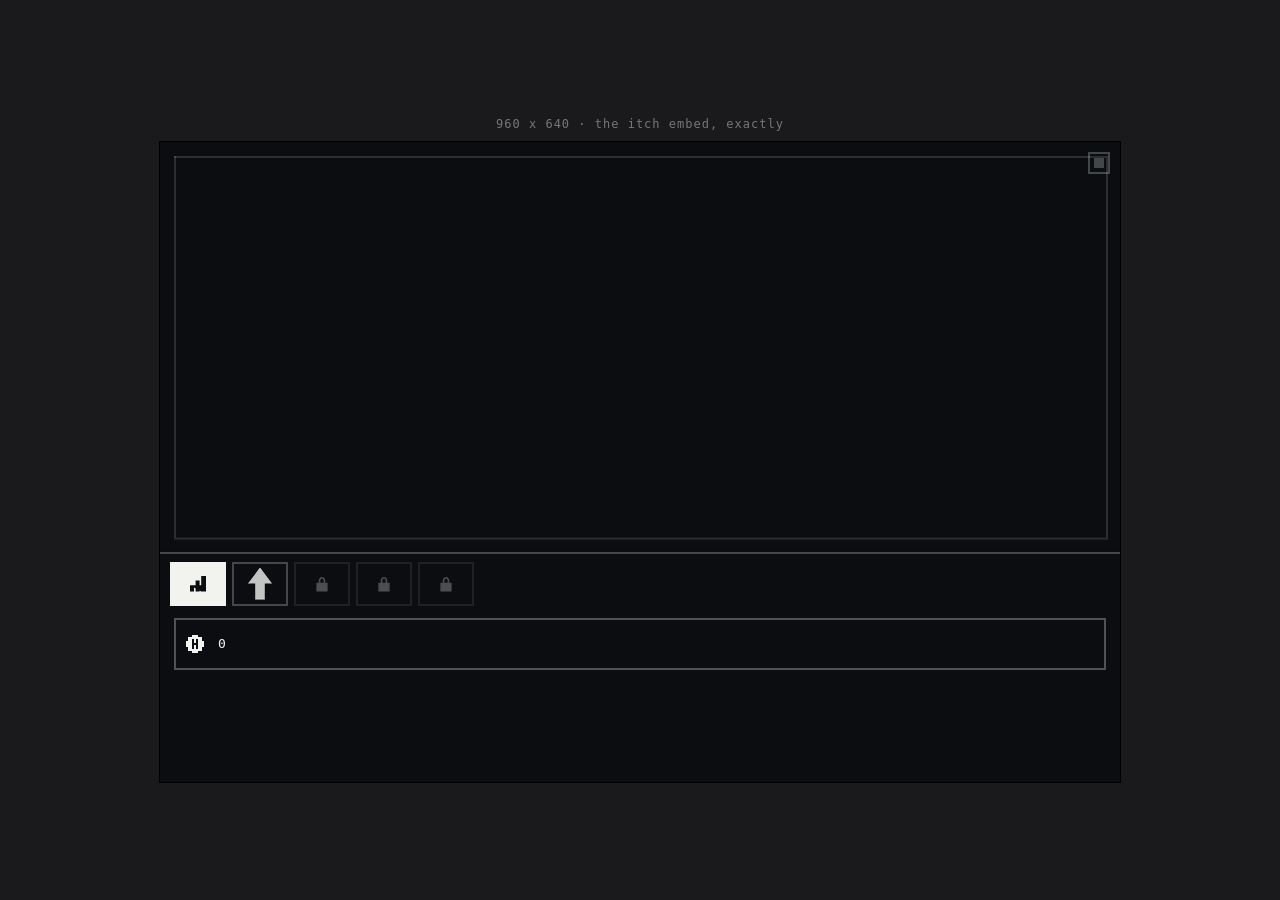
==== dev-itch.html @ 8f6346db "mobile-simultaneous law + narrow media query, 44px tabs, dev-itch preview page Co-Authored-By: Claud" ====
<!DOCTYPE html>
<html lang="en">
<head>
<meta charset="utf-8">
<title>Atomling · itch embed preview 960x640</title>
<style>
  body{ margin:0; min-height:100vh; background:#1a1a1c; display:flex; flex-direction:column;
    align-items:center; justify-content:center; gap:10px; font-family:Consolas,monospace; }
  iframe{ width:960px; height:640px; border:1px solid #000; background:#08090b; }
  p{ color:#777; font-size:12px; letter-spacing:1px; margin:0; }
</style>
</head>
<body>
<p>960 x 640 · the itch embed, exactly</p>
<iframe src="index.html?v=1"></iframe>
</body>
</html>
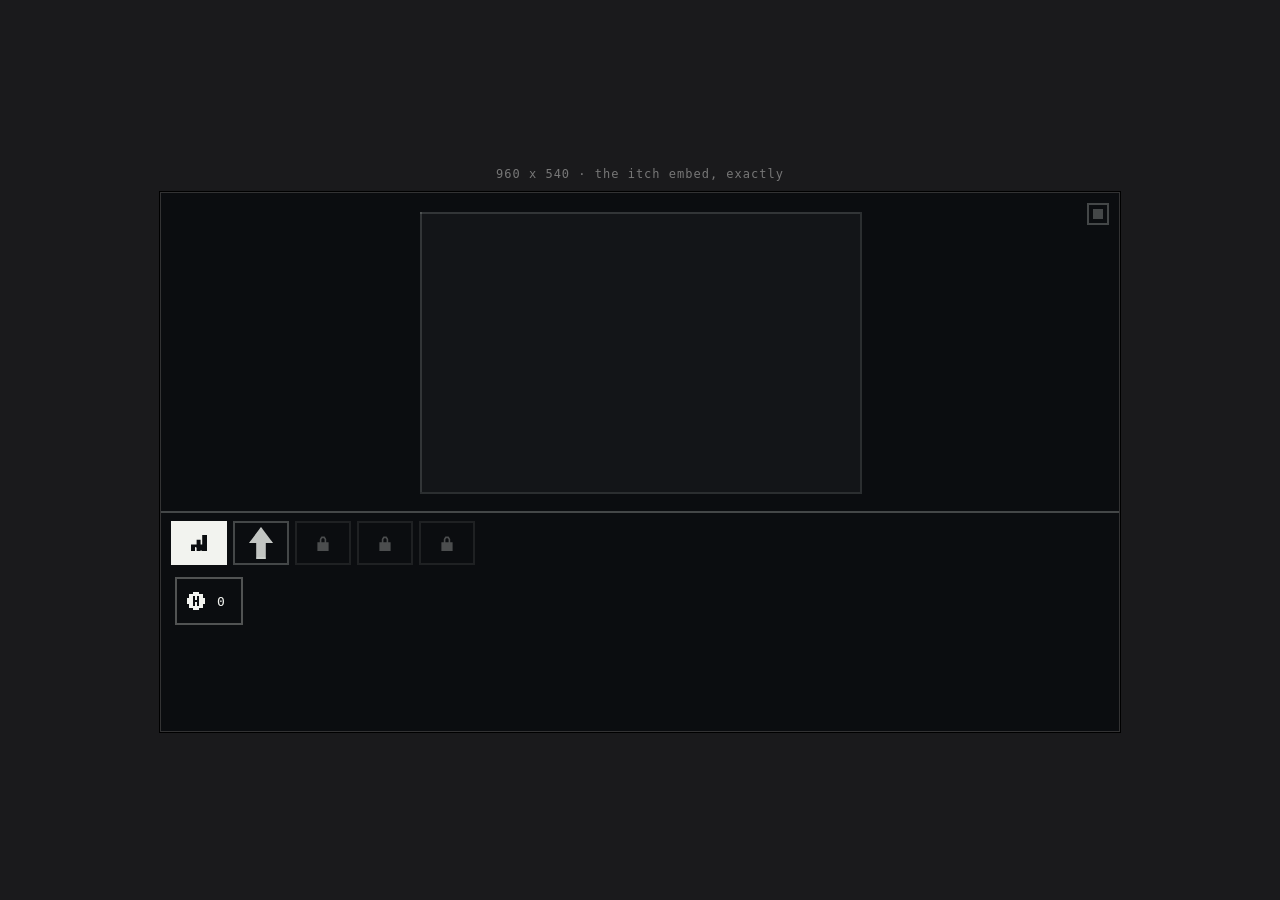
==== commit b85d42c5: "16:9 conversion: 960x540 authored, integer upscale with device-res canvas, compact rows, full-name t" ====
--- a/dev-itch.html
+++ b/dev-itch.html
@@ -2,16 +2,16 @@
 <html lang="en">
 <head>
 <meta charset="utf-8">
-<title>Atomling · itch embed preview 960x640</title>
+<title>Atomling · itch embed preview 960x540</title>
 <style>
   body{ margin:0; min-height:100vh; background:#1a1a1c; display:flex; flex-direction:column;
     align-items:center; justify-content:center; gap:10px; font-family:Consolas,monospace; }
-  iframe{ width:960px; height:640px; border:1px solid #000; background:#08090b; }
+  iframe{ width:960px; height:540px; border:1px solid #000; background:#08090b; }
   p{ color:#777; font-size:12px; letter-spacing:1px; margin:0; }
 </style>
 </head>
 <body>
-<p>960 x 640 · the itch embed, exactly</p>
-<iframe src="index.html?v=1"></iframe>
+<p>960 x 540 · the itch embed, exactly</p>
+<iframe src="index.html?v=2"></iframe>
 </body>
 </html>
